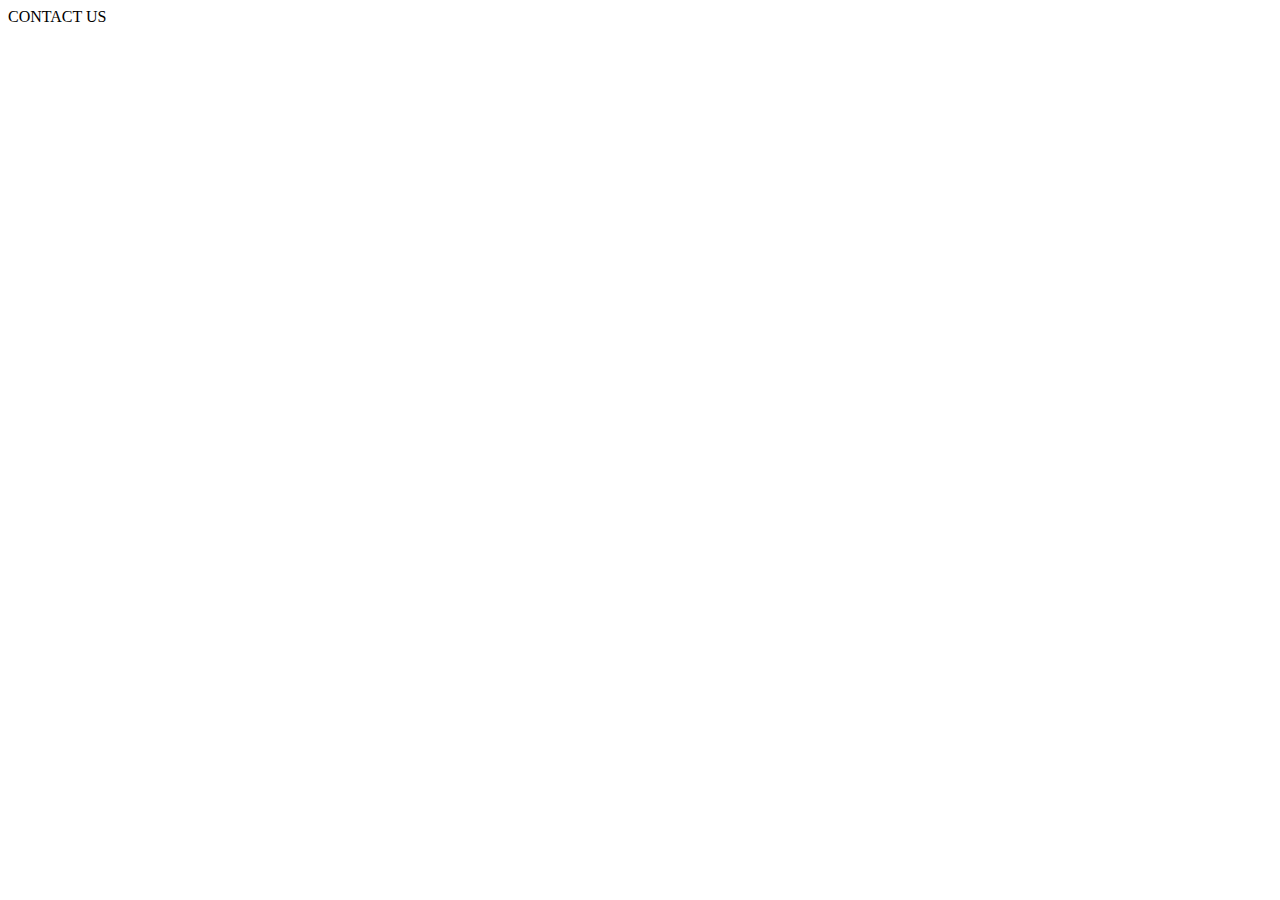
==== contact.html @ 75fc5c34 "Checkpoint 1" ====
<!DOCTYPE html>
<html lang="en">
<head>
    <meta charset="UTF-8">
    <meta http-equiv="X-UA-Compatible" content="IE=edge">
    <meta name="viewport" content="width=device-width, initial-scale=1.0">
    <title>Contact</title>
</head>
<body>
    <div>
        CONTACT US
    </div>
</body>
</html>
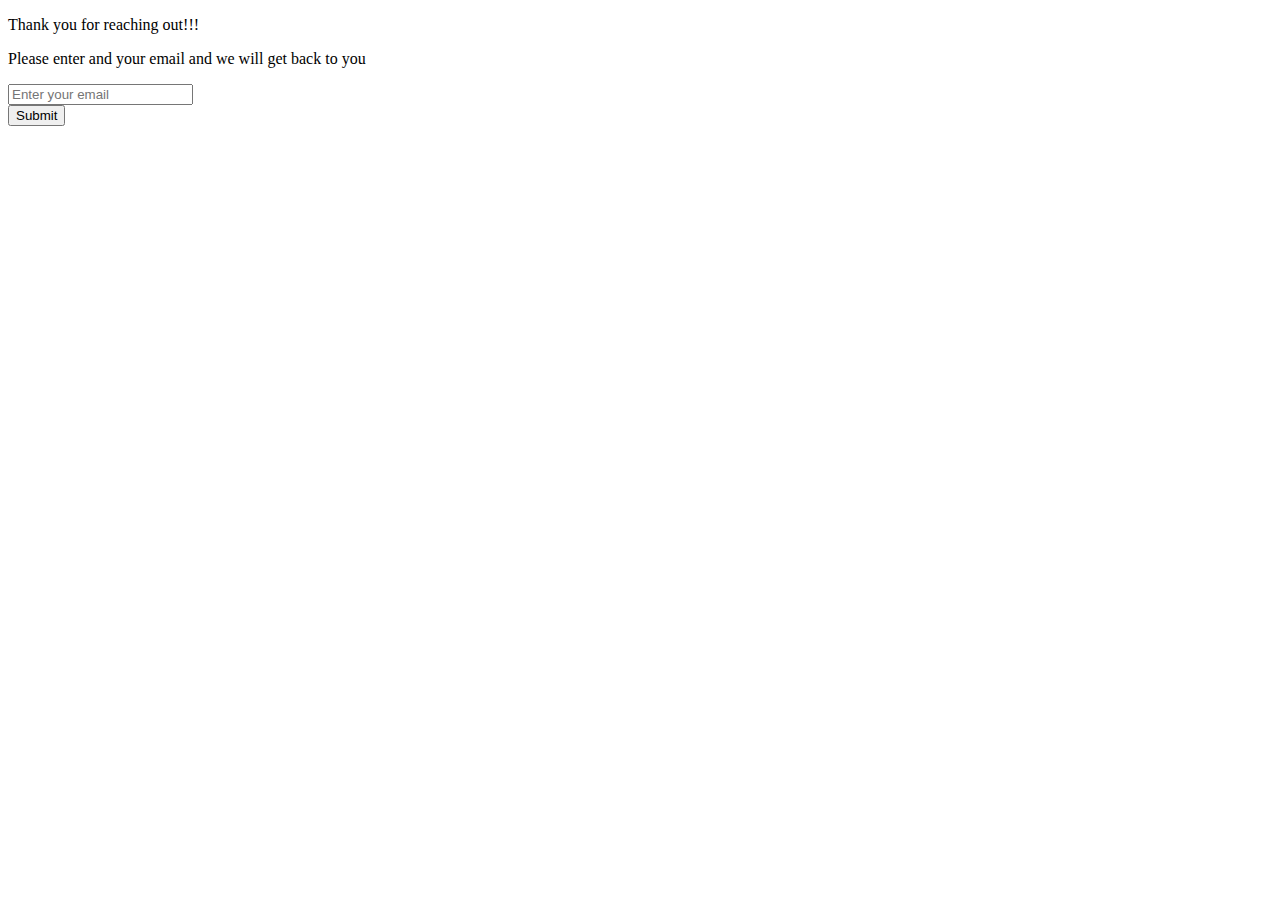
==== commit c1c6114b: "Checkpoint 3" ====
--- a/contact.html
+++ b/contact.html
@@ -1,14 +1,23 @@
 <!DOCTYPE html>
 <html lang="en">
+
 <head>
     <meta charset="UTF-8">
     <meta http-equiv="X-UA-Compatible" content="IE=edge">
     <meta name="viewport" content="width=device-width, initial-scale=1.0">
     <title>Contact</title>
 </head>
+
 <body>
     <div>
-        CONTACT US
+        <p>Thank you for reaching out!!!</p>
+        <p>Please enter and your email and we will get back to you</p>
+        <form action="index.html" method="get">
+            <input type="email" placeholder="Enter your email" name="email" id="email" autocomplete="off" required><br>
+            
+            <input type="submit" value="Submit">
+        </form>
     </div>
 </body>
+
 </html>